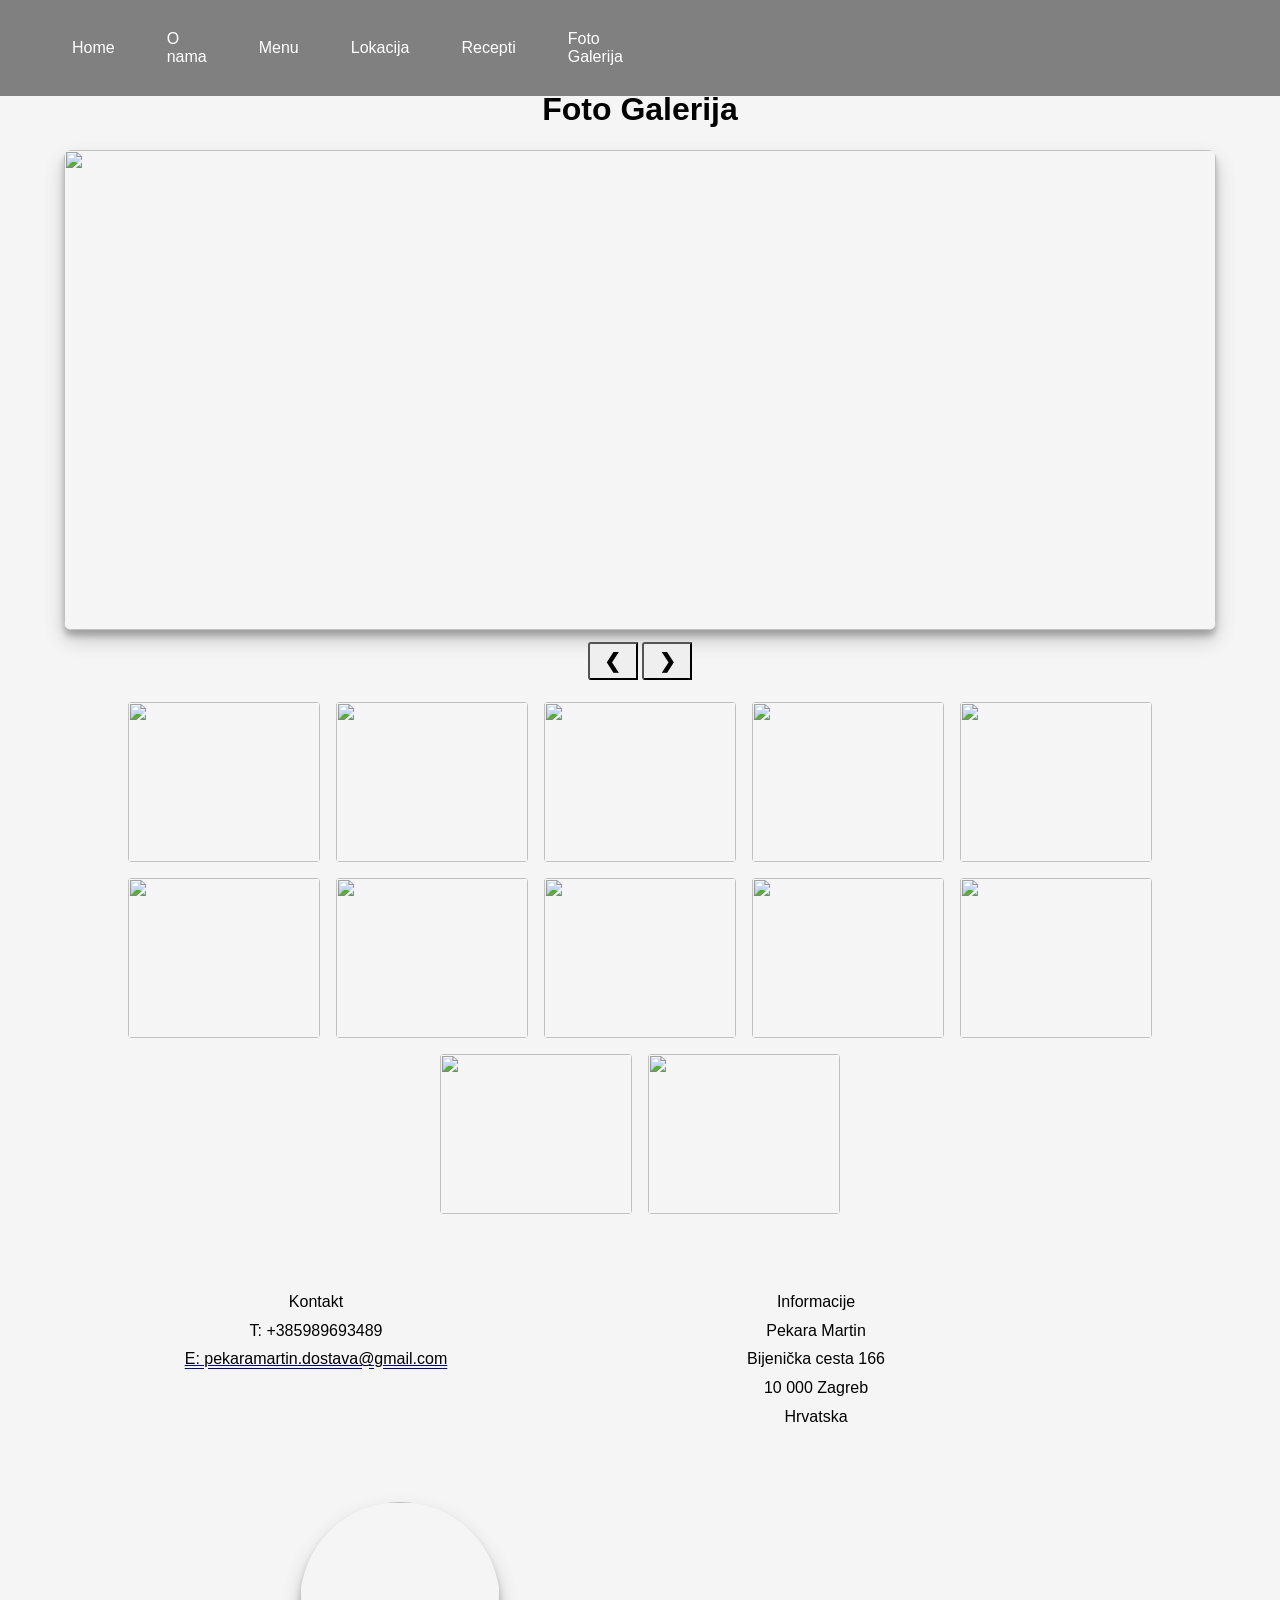
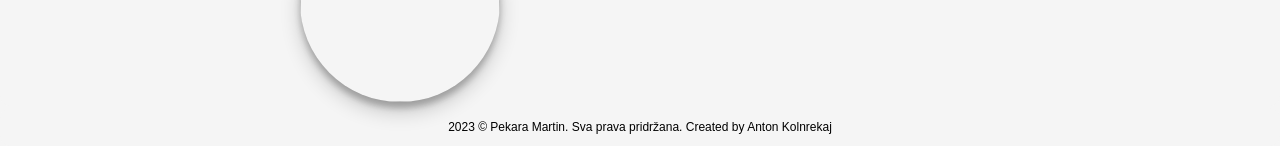
==== photoGallery.html @ 081ce927 "Add files via upload" ====
<!DOCTYPE html>
<html lang="en">
<head>
    <meta charset="UTF-8">
    <meta name="viewport" content="width=device-width, initial-scale=1.0">
    <link href="style.css" rel="stylesheet">
    <title>Foto galerija</title>
</head>
<body>
  <nav class="nav">
    <div class="container">
        <!-- hamburger menu izbornik--> 
        <label for="hamburger">&#9776;</label>
        <input type="checkbox" id="hamburger" />
        <div id="myLinks">
        <ul>
            <li><a href="./index.html">Home</a></li>
            <li><a href="#o-nama">O nama</a></li>
            <li><a href="#menu-page">Menu</a></li>
            <li><a href="#location">Lokacija</a></li>
            <li><a href="./recepti.html">Recepti</a></li>
            <li><a href="./photoGallery.html">Foto Galerija</a></li>
        </ul>
      </div>
      
    
   <div class="logo">
        <h1><a href="./index.html">Pekara Martin</a></h1>
        <span><a href="./index.html"><img src="./photos/martin 1.jpg" class="image-logo"></a></span>
        </div>
      </div> 
     
</nav>
    <div class="naslov">
        <h1>Foto Galerija</h1>


        <div class="gallery">
          <div class="gallery-main">
              <img src="./photos/image (2).jpg" alt="" id="main">
              <button class="gallery-prev" onclick="prevImage()">&#10094;</button>
            <button class="gallery-next" onclick="nextImage()">&#10095;</button>
          </div>


          <div class="gallery-p">
            <img src="./photos/image (1).jpg" alt="" onclick="imageChange(this.src);">
            <img src="./photos/image (2).jpg" alt="" onclick="imageChange(this.src);">
            <img src="./photos/image (3).jpg" alt="" onclick="imageChange(this.src);">
            <img src="./photos/image (4).jpg" alt="" onclick="imageChange(this.src);">
            <img src="./photos/image (5).jpg" alt="" onclick="imageChange(this.src);">
            <img src="./photos/image (6).jpg" alt="" onclick="imageChange(this.src);">
            <img src="./photos/image (7).jpg" alt="" onclick="imageChange(this.src);">
            <img src="./photos/image (8).jpg" alt="" onclick="imageChange(this.src);">
            <img src="./photos/image (9).jpg" alt="" onclick="imageChange(this.src);">
            <img src="./photos/image (10).jpg" alt="" onclick="imageChange(this.src);">
            <img src="./photos/image (11).jpg" alt="" onclick="imageChange(this.src);">
            <img src="./photos/image (12).jpg" alt="" onclick="imageChange(this.src);">
          </div>

         
            
          </div>

  
<script src="./script.js"></script>      
</body>
<!--footer sekcija gdje imamo informacije o kontaktima, društven mreže itd..-->
<section class="footer-section">
    <div id="wrap-footer">
    <div id="footer-logo"><a href="./index.html"><img src="./photos/martin 1.jpg" ></a>
      </div><div class="footer-kontakti-informacije">
        <ul>
          <li>Kontakt</li>
          <li>T: +385989693489</li>
          <li><a href="mailto:pekaramartin.dostava@gmail.com">E: pekaramartin.dostava@gmail.com</a></li>
          
        </ul>
  
      </div>
      <div class="footer-kontakti-informacije">
        <ul>
          <li>Informacije</li>
          <li>Pekara Martin</li>
          <li>Bijenička cesta 166</li>
          <li>10 000 Zagreb</li>
          <li>Hrvatska</li>
        </ul>
    </div>
  </div>
  </section>
  <footer class="footer-container">
      <p>2023 © Pekara Martin. Sva prava pridržana. Created by Anton Kolnrekaj</p>
  </footer>
</html>
---- style.css ----
* {box-sizing:border-box}


body{
  font-family: 'Libre Baskerville', serif;
  font-family: 'Roboto', sans-serif;
  margin: 0;
  }



.nav{
 
  position: absolute;
  z-index: 1;
  position: fixed;
  width: 100%;

}

.nav li:hover{
  background-color: rgba(0, 0, 0, 0.8);
  border-radius: 20px;
}
.container{
  display:flex;
  align-items: center;
  background-color: gray;
  
}

.container label , #hamburger{display: none;}/*sakrivena checkbox*/



h1 a{
  text-decoration: none;
  display:inline-block;
  color: white;
  margin-left: 10px;
  }
  .container ul {
    display: flex;
    align-items: center;
    justify-content: space-around;
}

.container li {
    margin-right: 20px; /* Adjust the margin as needed for the desired spacing */
}
.image-logo{
  width: 50px;
 height: auto;
 border-radius: 50%;
 margin-left: 10px;
}
.logo{
  display: flex;
 margin-left: 50%;
  align-items: center;

}
#myLinks{
  display: flex;
  
}
ul{
 
  list-style: none;
}

ul li a{
    text-decoration: none;
  color: white;

}
ul li{
  display: flex;
  padding-left: 2rem;
}

/* Adjust the main photo to be 70% of the viewport width */
.main-photo img {
 overflow: hidden;
 object-fit: cover;
 


}
.main-photo{

  display: flex;
  justify-content: center;
  align-items: center;
  height: 100vh;
  width: 70%;
  text-align: center;
  overflow:hidden;


}
.main-text {
  font-size: 2rem;
  display: block;
  justify-content: center;
  align-items: center;
  color: white;
  position:absolute;
 
}

.zajednicki-frame{
  display: flex;
  flex-wrap: wrap;
  width: 99vw;
  height: calc(100vh-58px);
}
.slide-show {
  display: flex;
  justify-content: center;
  width: 30%;
  height: calc(100vh-58px);
  align-items: center;
  overflow: hidden; /* Ensure that the overflow is hidden to hide extra images */
  position: relative;
}

.image-box {
  margin: 0;
  display: flex;
  width: 100%; /* Take up the full width of the slideshow */
  height: 100%;
  transition: transform 6s ease-in-out;


}

.image-box img {
  
  display: flex;
  align-items: center;
  justify-content: center;
  box-shadow: 0 4px 8px rgba(0, 0, 0, 0.1);
  object-fit: cover; /* Change back to cover for better fitting */
  width: 100%;
  max-height: 100%;

}
/* arrows, left and right*/
.prev, .next {

  cursor: pointer;
  position: absolute;
  top: 50%;
  margin-left: 0;
  width: auto;
  margin-top: -22px;
  padding: 5px;
  color: white;
  font-weight: bold;
  font-size: 50px;
  transition: 0.6s ease;
  border-radius: 0 3px 3px 0;
  user-select: none;
}
.prev{
  left:0%;
  border-radius: 3px 0 0 3px;
}
/* Position the "next button" to the right */
.next {
  right: 0;
  border-radius: 3px 0 0 3px;
}
.prev:hover,
.next:hover {
    background-color: rgba(0, 0, 0, 0.8)!important;
    /* Add any other styles you want for the hover effect */
}
video{
 margin-top: 100px;
   display: none;/*video je skriven sada, makni none ako ga želiš prikazati*/
   background-size: cover;

}


/* Add this to your existing CSS or replace your existing .about-container styles */

.about-container {
  background-color:#F5F5F5;
  display: flex;
  flex-wrap: wrap;
  margin-top: 50px;
  padding: 20px; /* Adjust padding as needed */
  border-radius: 10px; /* Optional: Add rounded corners to the text container */
  text-align: center;
}


#right-image {
  
  float: left;
  width: 600px; /* Adjust the width of your images */
  height: 400px;
  box-shadow: 0 4px 8px rgba(0, 0, 0, 0.1);
  border-radius: 10px; /* Optional: Add rounded corners to the images */
 margin-right: 10px;
  object-fit: cover;

}

.about-container h2 {
width: 100%;
 justify-content: center;
  font-size: 30px;
  text-align: justify;
  text-align: center;
  color: black; /* Change the color of h2 */
  margin-top: 70px; /* Remove default margin */
 
}

.about-container p {
flex-wrap: wrap;
  font-size: 22px;
  font-weight: 200;
  margin-right: 10px;
  line-height: 1.8;
  text-align: justify;
  color: black; /* Change the color of p */
  background-color: rgba(128, 128, 128, 0.5);
  padding: 10px; 
  border-radius: 10px;
 }
 .text-about{
  text-shadow: #A9A9A9;
  flex: 1;
  flex: 200px;
  width: 600px;
  height: auto;
 }

 #o-nama{
  display: flex;

 }

.menu-container{
  border-radius: 10px;
  color: black;
  background-color:#F5F5F5;
  display: flex;
  flex-wrap: wrap;
  align-items: center;
  justify-content: center;
  height: auto;

}
.menu{

  text-align: center;
  display: flex;
  gap: 200px;
  height: auto;

}
.artikli-kruh{
  display: flex;
  background-color: #A9A9A9;
  border-radius: 8px;

}
.menu-container h1{
  text-align: center;
  width: 100%;
color: black;
}
.menu h2{
  text-align: center;
  margin-top: 0;
  color: black;
  background-color: #A9A9A9;
  border-radius: 20px;

}
.menu ul{
  display: flex;
  flex-direction: column;
  margin-left: -20px;
  color: black;
  

 }
 .menu li{
  background-color: #A9A9A9;
  line-height: 1.8;
  text-align: left;
  font-size: 20px;

 }

/*nastavi lijepo rasporediti Menu*/
.artikli-kruh ul {
  justify-content: space-between;
}
.location-container{
  background-color:#F5F5F5;
  flex-direction: column;
  margin-top: 50px;
  display: flex; 
   align-items: center;
   justify-content: center;
}
.location-container h1{

  text-align: center;
  margin: 0;

}
#map {
  margin-top: 20px;
  margin-bottom: 20px;
  width: 60%;
  height: 28rem;
  box-shadow: 0 10px 20px rgba(0,0,0,0.19),
  0 6px 6px rgba(0,0,0,0.23);
  z-index: 0;
  border-radius: 10px;
}


/*tu nastavljamo za recepti.html i photoGallery.html*/
.naslov{
background-color:#F5F5F5;
width: 100%;
position: relative;
display: inline-block;
text-align: center;
margin-top: 70px;


}
.footer-section{
  align-items: center;
  justify-content: center;
  border-radius: 10px;
  display: flex;
  background-color: #F5F5F5;
  margin-bottom: 2PX;
}
.footer-section a{
  text-decoration: underline darkblue double;
  color: black;

}
#footer-logo{
  margin-top: 30px;
  margin-left: 300px;
  align-items: center;
align-content: center;
order: 2;

}

#footer-logo img{
border-radius: 50%;
box-shadow: 0 10px 20px rgba(0,0,0,0.19),
0 6px 6px rgba(0,0,0,0.23);
width: 200px;
height: 200px;
}
.footer-kontakti-informacije{
  order: 1;
  line-height: 1.8;
  margin-top: 50px;
  margin-left: 100px;
  width: 400px;
  height: 200px;
  display: flex;
  flex-direction: column;

}


.footer-kontakti-informacije ul li{
 text-align: center;
  flex-direction: column;
}
.footer-kontakti-informacije ul{
  padding: 0;
}
#wrap-footer{
  display: flex;
  flex-wrap: wrap;
}

.footer-container{
  border-radius: 10px;
  font-size: 12px;
  color: black;
  display: flex;
  background-color:#F5F5F5;
  justify-content: center;

}
/* photoGallery.html*/
.gallery{
  width: 90%;
  margin: 0 auto;
  background-color: #F5F5F5;
}
.gallery-main{
  width: 45 rem;
  height: 30rem;
  margin: 0 auto;
}

.gallery-main img{
  width: 100%;
  height: 100%;
  object-fit: cover;
  border-radius: 8px;
  box-shadow: 0 10px 20px rgba(0,0,0,0.19),
  0 6px 6px rgba(0,0,0,0.23);
}


.gallery-p{  
  display: flex;
  justify-content: center;
  flex-wrap: wrap;
  margin-top: 4rem;
  
}

.gallery-p img{
  width:12rem;
  height:10rem;
  object-fit: cover;
  border-radius: 4px;
  margin:0.5rem;
  cursor: pointer;
}
/*buttons gallery*/
.gallery-prev, .gallery-next {
  margin-top: 0.5rem;
  cursor: pointer;
  width: 50px;
  padding: 5px;
  color: black;
  font-weight: bold;
  font-size: 20px;
  transition: 0.6s ease;
  border-radius: 0 3px 3px 0;
  user-select: none;
}
.gallery-prev{
  left:0%;
  border-radius: 3px 0 0 3px;
}
/* Position the "next button" to the right */
.gallery-next {
  right: 0;
  border-radius: 3px 0 0 3px;
}
.gallery-prev:hover,
.gallery-next:hover {
    background-color: rgba(221, 214, 214, 0.8)!important;
  }

  /*recepti.html*/

  .recepti{
  justify-content: center;
    display: flex;
    flex-wrap: wrap;
    width: 100vw;
    height: auto;
    
    
  }
  .left-recipie{
    display: block;
    flex-wrap: wrap;
    width: 50%;
    height: auto;
    background-color: #F5F5F5;
  }
  .left-list{
    display: flex;
    flex-direction: column;
   
  }
  
 
  .recipie-list {
    display: flex;
    flex-direction: column;
    
  }
  .right-recipie{
    display: block; 
    width: 49%;  
    height: auto;  
    background-color: #F5F5F5;
    margin-left:8px;
    }

    .recipie-image{
      height: 300px;
      width: 380px;
    }

    .recipie-image img{
      width: 100%;
      height: 100%;
      display: flex;
      object-fit: cover;
      border-radius: 8px;
      margin-left: 5px;
      box-shadow: 0 10px 20px rgba(0,0,0,0.19),
      0 6px 6px rgba(0,0,0,0.23);

    }
 




  @media screen and (max-width: 768px) {
  
    /* Hamburger icon styling */
    .container {
      display: flex;
      align-items: center;
      justify-content: flex-start;
      align-items: stretch;
      width: 100vw;
     
    }
    #myLinks{display: none;}
    
      /* Toggle show/hide for hamburger menu */
    input:checked ~ #myLinks {
      display: inline-block;
      
    }
    
      /* Adjustments for small screens */
    
      .container ul {
      display: flex;
      flex-direction: column;
      align-items: flex-start;
      
         
      }
      .container li{
        padding: 10px;
      }
    
      .container label {
        display: flex;
        color: #fff;
        background-color: #8a0000;
        font-size: 1.2em;
        font-style: normal;
        padding: 10px;      
      }
      .logo{
       width: 80vw;
        margin-left: 10px ;
        justify-content: space-between;
           
      }
      #wrap-footer{
        width: 100vw;
        align-items: center;
      }

      .footer-container {
        text-align: center;
       align-items: center;
        justify-content: center;
      }
      .footer-section{
        align-items: center;
        justify-content: center ; 
       
      }
      .footer-kontakti-informacije{
         margin-left: 0;
      }

      #footer-logo{
        margin-left: 25%;
      }

      .zajednicki-frame{
        flex-direction: column;
        justify-content: center ;
        align-items: center;
      }
      .slide-show{
        width: 100vw;
        height: 600px;
    
      }
      
      #map{
        width: 100vw;
      }
    
      .main-photo{
       height: 600px;
       width: 100vw;
       margin-bottom: 0;
      }
      .about-container{
        justify-content: center;
        align-items: center;
        width: 100vw;
      }
      #right-image{display: none;}

      .recepti{
        align-items: center;
        justify-content: center;
        display: flex;
        width: 100vw;
      }
      .left-list{
        width:100vw;
      }
      .left-recipie{
        width: 100vw;
      }

      .right-recipie{
        width: 100vw;
      }
    
    }
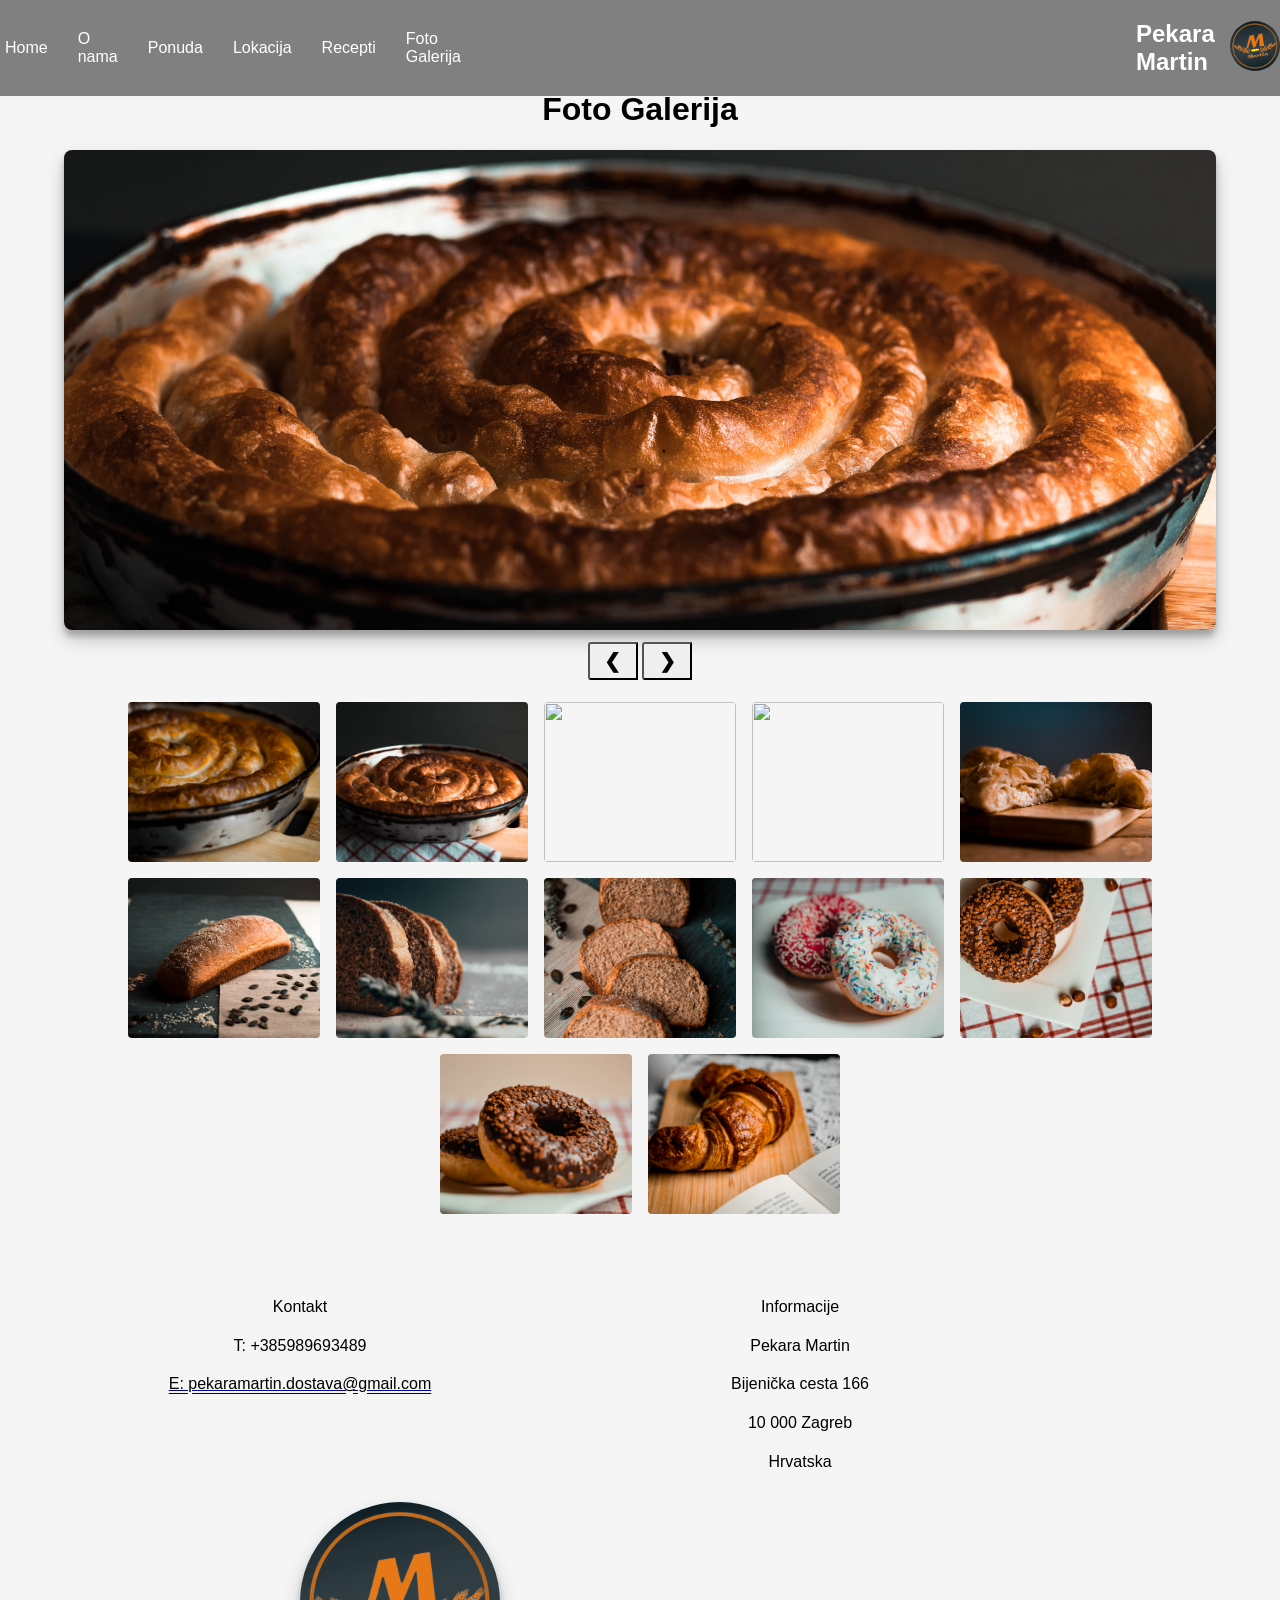
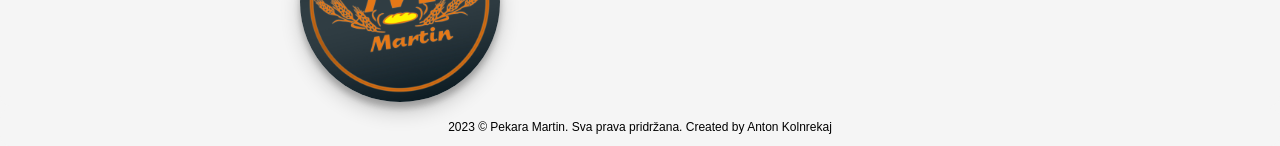
==== commit 407118e2: "Final changes to web page pekara martin" ====
--- a/photoGallery.html
+++ b/photoGallery.html
@@ -1,95 +1,95 @@
-<!DOCTYPE html>
-<html lang="en">
-<head>
-    <meta charset="UTF-8">
-    <meta name="viewport" content="width=device-width, initial-scale=1.0">
-    <link href="style.css" rel="stylesheet">
-    <title>Foto galerija</title>
-</head>
-<body>
-  <nav class="nav">
-    <div class="container">
-        <!-- hamburger menu izbornik--> 
-        <label for="hamburger">&#9776;</label>
-        <input type="checkbox" id="hamburger" />
-        <div id="myLinks">
-        <ul>
-            <li><a href="./index.html">Home</a></li>
-            <li><a href="#o-nama">O nama</a></li>
-            <li><a href="#menu-page">Menu</a></li>
-            <li><a href="#location">Lokacija</a></li>
-            <li><a href="./recepti.html">Recepti</a></li>
-            <li><a href="./photoGallery.html">Foto Galerija</a></li>
-        </ul>
-      </div>
-      
-    
-   <div class="logo">
-        <h1><a href="./index.html">Pekara Martin</a></h1>
-        <span><a href="./index.html"><img src="./photos/martin 1.jpg" class="image-logo"></a></span>
-        </div>
-      </div> 
-     
-</nav>
-    <div class="naslov">
-        <h1>Foto Galerija</h1>
-
-
-        <div class="gallery">
-          <div class="gallery-main">
-              <img src="./photos/image (2).jpg" alt="" id="main">
-              <button class="gallery-prev" onclick="prevImage()">&#10094;</button>
-            <button class="gallery-next" onclick="nextImage()">&#10095;</button>
-          </div>
-
-
-          <div class="gallery-p">
-            <img src="./photos/image (1).jpg" alt="" onclick="imageChange(this.src);">
-            <img src="./photos/image (2).jpg" alt="" onclick="imageChange(this.src);">
-            <img src="./photos/image (3).jpg" alt="" onclick="imageChange(this.src);">
-            <img src="./photos/image (4).jpg" alt="" onclick="imageChange(this.src);">
-            <img src="./photos/image (5).jpg" alt="" onclick="imageChange(this.src);">
-            <img src="./photos/image (6).jpg" alt="" onclick="imageChange(this.src);">
-            <img src="./photos/image (7).jpg" alt="" onclick="imageChange(this.src);">
-            <img src="./photos/image (8).jpg" alt="" onclick="imageChange(this.src);">
-            <img src="./photos/image (9).jpg" alt="" onclick="imageChange(this.src);">
-            <img src="./photos/image (10).jpg" alt="" onclick="imageChange(this.src);">
-            <img src="./photos/image (11).jpg" alt="" onclick="imageChange(this.src);">
-            <img src="./photos/image (12).jpg" alt="" onclick="imageChange(this.src);">
-          </div>
-
-         
-            
-          </div>
-
-  
-<script src="./script.js"></script>      
-</body>
-<!--footer sekcija gdje imamo informacije o kontaktima, društven mreže itd..-->
-<section class="footer-section">
-    <div id="wrap-footer">
-    <div id="footer-logo"><a href="./index.html"><img src="./photos/martin 1.jpg" ></a>
-      </div><div class="footer-kontakti-informacije">
-        <ul>
-          <li>Kontakt</li>
-          <li>T: +385989693489</li>
-          <li><a href="mailto:pekaramartin.dostava@gmail.com">E: pekaramartin.dostava@gmail.com</a></li>
-          
-        </ul>
-  
-      </div>
-      <div class="footer-kontakti-informacije">
-        <ul>
-          <li>Informacije</li>
-          <li>Pekara Martin</li>
-          <li>Bijenička cesta 166</li>
-          <li>10 000 Zagreb</li>
-          <li>Hrvatska</li>
-        </ul>
-    </div>
-  </div>
-  </section>
-  <footer class="footer-container">
-      <p>2023 © Pekara Martin. Sva prava pridržana. Created by Anton Kolnrekaj</p>
-  </footer>
+<!DOCTYPE html>
+<html lang="en">
+<head>
+    <meta charset="UTF-8">
+    <meta name="viewport" content="width=device-width, initial-scale=1.0">
+    <link href="style.css" rel="stylesheet">
+    <title>Foto galerija</title>
+</head>
+<body>
+  <nav class="nav">
+    <div class="container">
+        <!-- hamburger menu izbornik--> 
+        <label for="hamburger">&#9776;</label>
+        <input type="checkbox" id="hamburger" />
+        <div id="myLinks">
+        <ul>
+            <li><a href="./index.html">Home</a></li>
+            <li><a href="#o-nama">O nama</a></li>
+            <li><a href="#menu-page">Ponuda</a></li>
+            <li><a href="#location">Lokacija</a></li>
+            <li><a href="./recepti.html">Recepti</a></li>
+            <li><a href="./photoGallery.html">Foto Galerija</a></li>
+        </ul>
+      </div>
+      
+    
+   <div class="logo">
+        <h1><a href="./index.html">Pekara Martin</a></h1>
+        <span><a href="./index.html"><img src="./photos/martin 1.jpg" class="image-logo"></a></span>
+        </div>
+      </div> 
+     
+</nav>
+    <div class="naslov">
+        <h1>Foto Galerija</h1>
+
+
+        <div class="gallery">
+          <div class="gallery-main">
+              <img src="./photos/image (2).jpg" alt="" id="main">
+              <button class="gallery-prev" onclick="prevImage()">&#10094;</button>
+            <button class="gallery-next" onclick="nextImage()">&#10095;</button>
+          </div>
+
+
+          <div class="gallery-p">
+            <img src="./photos/image (1).jpg" alt="" onclick="imageChange(this.src);">
+            <img src="./photos/image (2).jpg" alt="" onclick="imageChange(this.src);">
+            <img src="./photos/image (3).jpg" alt="" onclick="imageChange(this.src);">
+            <img src="./photos/image (4).jpg" alt="" onclick="imageChange(this.src);">
+            <img src="./photos/image (5).jpg" alt="" onclick="imageChange(this.src);">
+            <img src="./photos/image (6).jpg" alt="" onclick="imageChange(this.src);">
+            <img src="./photos/image (7).jpg" alt="" onclick="imageChange(this.src);">
+            <img src="./photos/image (8).jpg" alt="" onclick="imageChange(this.src);">
+            <img src="./photos/image (9).jpg" alt="" onclick="imageChange(this.src);">
+            <img src="./photos/image (10).jpg" alt="" onclick="imageChange(this.src);">
+            <img src="./photos/image (11).jpg" alt="" onclick="imageChange(this.src);">
+            <img src="./photos/image (12).jpg" alt="" onclick="imageChange(this.src);">
+          </div>
+
+         
+            
+          </div>
+
+  
+<script src="./script.js"></script>      
+</body>
+<!--footer sekcija gdje imamo informacije o kontaktima, društven mreže itd..-->
+<section class="footer-section">
+    <div id="wrap-footer">
+    <div id="footer-logo"><a href="./index.html"><img src="./photos/martin 1.jpg" ></a>
+      </div><div class="footer-kontakti-informacije">
+        <ul>
+          <li>Kontakt</li>
+          <li>T: +385989693489</li>
+          <li><a href="mailto:pekaramartin.dostava@gmail.com">E: pekaramartin.dostava@gmail.com</a></li>
+          
+        </ul>
+  
+      </div>
+      <div class="footer-kontakti-informacije">
+        <ul>
+          <li>Informacije</li>
+          <li>Pekara Martin</li>
+          <li>Bijenička cesta 166</li>
+          <li>10 000 Zagreb</li>
+          <li>Hrvatska</li>
+        </ul>
+    </div>
+  </div>
+  </section>
+  <footer class="footer-container">
+      <p>2023 © Pekara Martin. Sva prava pridržana. Created by Anton Kolnrekaj</p>
+  </footer>
 </html>
--- a/style.css
+++ b/style.css
@@ -1,645 +1,648 @@
-* {box-sizing:border-box}
-
-
-body{
-  font-family: 'Libre Baskerville', serif;
-  font-family: 'Roboto', sans-serif;
-  margin: 0;
-  }
-
-
-
-.nav{
- 
-  position: absolute;
-  z-index: 1;
-  position: fixed;
-  width: 100%;
-
-}
-
-.nav li:hover{
-  background-color: rgba(0, 0, 0, 0.8);
-  border-radius: 20px;
-}
-.container{
-  display:flex;
-  align-items: center;
-  background-color: gray;
-  
-}
-
-.container label , #hamburger{display: none;}/*sakrivena checkbox*/
-
-
-
-h1 a{
-  text-decoration: none;
-  display:inline-block;
-  color: white;
-  margin-left: 10px;
-  }
-  .container ul {
-    display: flex;
-    align-items: center;
-    justify-content: space-around;
-}
-
-.container li {
-    margin-right: 20px; /* Adjust the margin as needed for the desired spacing */
-}
-.image-logo{
-  width: 50px;
- height: auto;
- border-radius: 50%;
- margin-left: 10px;
-}
-.logo{
-  display: flex;
- margin-left: 50%;
-  align-items: center;
-
-}
-#myLinks{
-  display: flex;
-  
-}
-ul{
- 
-  list-style: none;
-}
-
-ul li a{
-    text-decoration: none;
-  color: white;
-
-}
-ul li{
-  display: flex;
-  padding-left: 2rem;
-}
-
-/* Adjust the main photo to be 70% of the viewport width */
-.main-photo img {
- overflow: hidden;
- object-fit: cover;
- 
-
-
-}
-.main-photo{
-
-  display: flex;
-  justify-content: center;
-  align-items: center;
-  height: 100vh;
-  width: 70%;
-  text-align: center;
-  overflow:hidden;
-
-
-}
-.main-text {
-  font-size: 2rem;
-  display: block;
-  justify-content: center;
-  align-items: center;
-  color: white;
-  position:absolute;
- 
-}
-
-.zajednicki-frame{
-  display: flex;
-  flex-wrap: wrap;
-  width: 99vw;
-  height: calc(100vh-58px);
-}
-.slide-show {
-  display: flex;
-  justify-content: center;
-  width: 30%;
-  height: calc(100vh-58px);
-  align-items: center;
-  overflow: hidden; /* Ensure that the overflow is hidden to hide extra images */
-  position: relative;
-}
-
-.image-box {
-  margin: 0;
-  display: flex;
-  width: 100%; /* Take up the full width of the slideshow */
-  height: 100%;
-  transition: transform 6s ease-in-out;
-
-
-}
-
-.image-box img {
-  
-  display: flex;
-  align-items: center;
-  justify-content: center;
-  box-shadow: 0 4px 8px rgba(0, 0, 0, 0.1);
-  object-fit: cover; /* Change back to cover for better fitting */
-  width: 100%;
-  max-height: 100%;
-
-}
-/* arrows, left and right*/
-.prev, .next {
-
-  cursor: pointer;
-  position: absolute;
-  top: 50%;
-  margin-left: 0;
-  width: auto;
-  margin-top: -22px;
-  padding: 5px;
-  color: white;
-  font-weight: bold;
-  font-size: 50px;
-  transition: 0.6s ease;
-  border-radius: 0 3px 3px 0;
-  user-select: none;
-}
-.prev{
-  left:0%;
-  border-radius: 3px 0 0 3px;
-}
-/* Position the "next button" to the right */
-.next {
-  right: 0;
-  border-radius: 3px 0 0 3px;
-}
-.prev:hover,
-.next:hover {
-    background-color: rgba(0, 0, 0, 0.8)!important;
-    /* Add any other styles you want for the hover effect */
-}
-video{
- margin-top: 100px;
-   display: none;/*video je skriven sada, makni none ako ga želiš prikazati*/
-   background-size: cover;
-
-}
-
-
-/* Add this to your existing CSS or replace your existing .about-container styles */
-
-.about-container {
-  background-color:#F5F5F5;
-  display: flex;
-  flex-wrap: wrap;
-  margin-top: 50px;
-  padding: 20px; /* Adjust padding as needed */
-  border-radius: 10px; /* Optional: Add rounded corners to the text container */
-  text-align: center;
-}
-
-
-#right-image {
-  
-  float: left;
-  width: 600px; /* Adjust the width of your images */
-  height: 400px;
-  box-shadow: 0 4px 8px rgba(0, 0, 0, 0.1);
-  border-radius: 10px; /* Optional: Add rounded corners to the images */
- margin-right: 10px;
-  object-fit: cover;
-
-}
-
-.about-container h2 {
-width: 100%;
- justify-content: center;
-  font-size: 30px;
-  text-align: justify;
-  text-align: center;
-  color: black; /* Change the color of h2 */
-  margin-top: 70px; /* Remove default margin */
- 
-}
-
-.about-container p {
-flex-wrap: wrap;
-  font-size: 22px;
-  font-weight: 200;
-  margin-right: 10px;
-  line-height: 1.8;
-  text-align: justify;
-  color: black; /* Change the color of p */
-  background-color: rgba(128, 128, 128, 0.5);
-  padding: 10px; 
-  border-radius: 10px;
- }
- .text-about{
-  text-shadow: #A9A9A9;
-  flex: 1;
-  flex: 200px;
-  width: 600px;
-  height: auto;
- }
-
- #o-nama{
-  display: flex;
-
- }
-
-.menu-container{
-  border-radius: 10px;
-  color: black;
-  background-color:#F5F5F5;
-  display: flex;
-  flex-wrap: wrap;
-  align-items: center;
-  justify-content: center;
-  height: auto;
-
-}
-.menu{
-
-  text-align: center;
-  display: flex;
-  gap: 200px;
-  height: auto;
-
-}
-.artikli-kruh{
-  display: flex;
-  background-color: #A9A9A9;
-  border-radius: 8px;
-
-}
-.menu-container h1{
-  text-align: center;
-  width: 100%;
-color: black;
-}
-.menu h2{
-  text-align: center;
-  margin-top: 0;
-  color: black;
-  background-color: #A9A9A9;
-  border-radius: 20px;
-
-}
-.menu ul{
-  display: flex;
-  flex-direction: column;
-  margin-left: -20px;
-  color: black;
-  
-
- }
- .menu li{
-  background-color: #A9A9A9;
-  line-height: 1.8;
-  text-align: left;
-  font-size: 20px;
-
- }
-
-/*nastavi lijepo rasporediti Menu*/
-.artikli-kruh ul {
-  justify-content: space-between;
-}
-.location-container{
-  background-color:#F5F5F5;
-  flex-direction: column;
-  margin-top: 50px;
-  display: flex; 
-   align-items: center;
-   justify-content: center;
-}
-.location-container h1{
-
-  text-align: center;
-  margin: 0;
-
-}
-#map {
-  margin-top: 20px;
-  margin-bottom: 20px;
-  width: 60%;
-  height: 28rem;
-  box-shadow: 0 10px 20px rgba(0,0,0,0.19),
-  0 6px 6px rgba(0,0,0,0.23);
-  z-index: 0;
-  border-radius: 10px;
-}
-
-
-/*tu nastavljamo za recepti.html i photoGallery.html*/
-.naslov{
-background-color:#F5F5F5;
-width: 100%;
-position: relative;
-display: inline-block;
-text-align: center;
-margin-top: 70px;
-
-
-}
-.footer-section{
-  align-items: center;
-  justify-content: center;
-  border-radius: 10px;
-  display: flex;
-  background-color: #F5F5F5;
-  margin-bottom: 2PX;
-}
-.footer-section a{
-  text-decoration: underline darkblue double;
-  color: black;
-
-}
-#footer-logo{
-  margin-top: 30px;
-  margin-left: 300px;
-  align-items: center;
-align-content: center;
-order: 2;
-
-}
-
-#footer-logo img{
-border-radius: 50%;
-box-shadow: 0 10px 20px rgba(0,0,0,0.19),
-0 6px 6px rgba(0,0,0,0.23);
-width: 200px;
-height: 200px;
-}
-.footer-kontakti-informacije{
-  order: 1;
-  line-height: 1.8;
-  margin-top: 50px;
-  margin-left: 100px;
-  width: 400px;
-  height: 200px;
-  display: flex;
-  flex-direction: column;
-
-}
-
-
-.footer-kontakti-informacije ul li{
- text-align: center;
-  flex-direction: column;
-}
-.footer-kontakti-informacije ul{
-  padding: 0;
-}
-#wrap-footer{
-  display: flex;
-  flex-wrap: wrap;
-}
-
-.footer-container{
-  border-radius: 10px;
-  font-size: 12px;
-  color: black;
-  display: flex;
-  background-color:#F5F5F5;
-  justify-content: center;
-
-}
-/* photoGallery.html*/
-.gallery{
-  width: 90%;
-  margin: 0 auto;
-  background-color: #F5F5F5;
-}
-.gallery-main{
-  width: 45 rem;
-  height: 30rem;
-  margin: 0 auto;
-}
-
-.gallery-main img{
-  width: 100%;
-  height: 100%;
-  object-fit: cover;
-  border-radius: 8px;
-  box-shadow: 0 10px 20px rgba(0,0,0,0.19),
-  0 6px 6px rgba(0,0,0,0.23);
-}
-
-
-.gallery-p{  
-  display: flex;
-  justify-content: center;
-  flex-wrap: wrap;
-  margin-top: 4rem;
-  
-}
-
-.gallery-p img{
-  width:12rem;
-  height:10rem;
-  object-fit: cover;
-  border-radius: 4px;
-  margin:0.5rem;
-  cursor: pointer;
-}
-/*buttons gallery*/
-.gallery-prev, .gallery-next {
-  margin-top: 0.5rem;
-  cursor: pointer;
-  width: 50px;
-  padding: 5px;
-  color: black;
-  font-weight: bold;
-  font-size: 20px;
-  transition: 0.6s ease;
-  border-radius: 0 3px 3px 0;
-  user-select: none;
-}
-.gallery-prev{
-  left:0%;
-  border-radius: 3px 0 0 3px;
-}
-/* Position the "next button" to the right */
-.gallery-next {
-  right: 0;
-  border-radius: 3px 0 0 3px;
-}
-.gallery-prev:hover,
-.gallery-next:hover {
-    background-color: rgba(221, 214, 214, 0.8)!important;
-  }
-
-  /*recepti.html*/
-
-  .recepti{
-  justify-content: center;
-    display: flex;
-    flex-wrap: wrap;
-    width: 100vw;
-    height: auto;
-    
-    
-  }
-  .left-recipie{
-    display: block;
-    flex-wrap: wrap;
-    width: 50%;
-    height: auto;
-    background-color: #F5F5F5;
-  }
-  .left-list{
-    display: flex;
-    flex-direction: column;
-   
-  }
-  
- 
-  .recipie-list {
-    display: flex;
-    flex-direction: column;
-    
-  }
-  .right-recipie{
-    display: block; 
-    width: 49%;  
-    height: auto;  
-    background-color: #F5F5F5;
-    margin-left:8px;
-    }
-
-    .recipie-image{
-      height: 300px;
-      width: 380px;
-    }
-
-    .recipie-image img{
-      width: 100%;
-      height: 100%;
-      display: flex;
-      object-fit: cover;
-      border-radius: 8px;
-      margin-left: 5px;
-      box-shadow: 0 10px 20px rgba(0,0,0,0.19),
-      0 6px 6px rgba(0,0,0,0.23);
-
-    }
- 
-
-
-
-
-  @media screen and (max-width: 768px) {
-  
-    /* Hamburger icon styling */
-    .container {
-      display: flex;
-      align-items: center;
-      justify-content: flex-start;
-      align-items: stretch;
-      width: 100vw;
-     
-    }
-    #myLinks{display: none;}
-    
-      /* Toggle show/hide for hamburger menu */
-    input:checked ~ #myLinks {
-      display: inline-block;
-      
-    }
-    
-      /* Adjustments for small screens */
-    
-      .container ul {
-      display: flex;
-      flex-direction: column;
-      align-items: flex-start;
-      
-         
-      }
-      .container li{
-        padding: 10px;
-      }
-    
-      .container label {
-        display: flex;
-        color: #fff;
-        background-color: #8a0000;
-        font-size: 1.2em;
-        font-style: normal;
-        padding: 10px;      
-      }
-      .logo{
-       width: 80vw;
-        margin-left: 10px ;
-        justify-content: space-between;
-           
-      }
-      #wrap-footer{
-        width: 100vw;
-        align-items: center;
-      }
-
-      .footer-container {
-        text-align: center;
-       align-items: center;
-        justify-content: center;
-      }
-      .footer-section{
-        align-items: center;
-        justify-content: center ; 
-       
-      }
-      .footer-kontakti-informacije{
-         margin-left: 0;
-      }
-
-      #footer-logo{
-        margin-left: 25%;
-      }
-
-      .zajednicki-frame{
-        flex-direction: column;
-        justify-content: center ;
-        align-items: center;
-      }
-      .slide-show{
-        width: 100vw;
-        height: 600px;
-    
-      }
-      
-      #map{
-        width: 100vw;
-      }
-    
-      .main-photo{
-       height: 600px;
-       width: 100vw;
-       margin-bottom: 0;
-      }
-      .about-container{
-        justify-content: center;
-        align-items: center;
-        width: 100vw;
-      }
-      #right-image{display: none;}
-
-      .recepti{
-        align-items: center;
-        justify-content: center;
-        display: flex;
-        width: 100vw;
-      }
-      .left-list{
-        width:100vw;
-      }
-      .left-recipie{
-        width: 100vw;
-      }
-
-      .right-recipie{
-        width: 100vw;
-      }
-    
-    }
+* {box-sizing:border-box}
+
+
+body{
+  font-family: 'Libre Baskerville', serif;
+  font-family: 'Roboto', sans-serif;
+  margin: 0;
+  }
+
+
+
+.nav{
+ 
+  position: absolute;
+  z-index: 1;
+  position: fixed;
+  width: 100%;
+
+}
+
+.nav li:hover{
+  background-color: rgba(0, 0, 0, 0.8);
+  border-radius: 20px;
+}
+.container{
+  display:flex;
+  align-items: center;
+  background-color: gray;
+  
+}
+
+.container label , #hamburger{display: none;}/*sakrivena checkbox*/
+
+
+
+h1 a{
+  text-decoration: none;
+  display:inline-block;
+  color: white;
+  margin-left: 10px;
+  }
+  .container ul {
+    display: flex;
+    align-items: center;
+    justify-content: space-around;
+}
+
+.container li {
+    margin-right: 20px; /* Adjust the margin as needed for the desired spacing */
+}
+.image-logo{
+  width: 50px;
+ height: auto;
+ border-radius: 50%;
+ margin-left: 10px;
+}
+.logo{
+  display: flex;
+  margin-left: 50%;
+  align-items: center;
+
+}
+#myLinks{
+  width: auto;
+  display: flex;
+  
+}
+ul{
+ padding: 0;
+  list-style: none;
+}
+
+ul li a{
+    text-decoration: none;
+  color: white;
+
+}
+ul li{
+  display: flex;
+  padding: 5px;
+}
+
+/* Adjust the main photo to be 70% of the viewport width */
+.main-photo img {
+ overflow: hidden;
+ object-fit: cover;
+ 
+
+
+}
+.main-photo{
+
+  display: flex;
+  justify-content: center;
+  align-items: center;
+  height: 100vh;
+  width: 70%;
+  text-align: center;
+  overflow:hidden;
+
+
+}
+.main-text {
+  font-size: 2rem;
+  display: block;
+  justify-content: center;
+  align-items: center;
+  color: white;
+  position:absolute;
+ 
+}
+
+.zajednicki-frame{
+  display: flex;
+  flex-wrap: wrap;
+  width: 99vw;
+  height: calc(100vh-58px);
+}
+.slide-show {
+  display: flex;
+  justify-content: center;
+  width: 30%;
+  height: calc(100vh-58px);
+  align-items: center;
+  overflow: hidden; /* Ensure that the overflow is hidden to hide extra images */
+  position: relative;
+}
+
+.image-box {
+  margin: 0;
+  display: flex;
+  width: 100%; /* Take up the full width of the slideshow */
+  height: 100%;
+  transition: transform 6s ease-in-out;
+
+
+}
+
+.image-box img {
+  
+  display: flex;
+  align-items: center;
+  justify-content: center;
+  box-shadow: 0 4px 8px rgba(0, 0, 0, 0.1);
+  object-fit: cover; /* Change back to cover for better fitting */
+  width: 100%;
+  max-height: 100%;
+
+}
+/* arrows, left and right*/
+.prev, .next {
+
+  cursor: pointer;
+  position: absolute;
+  top: 50%;
+  margin-left: 0;
+  width: auto;
+  margin-top: -22px;
+  padding: 5px;
+  color: white;
+  font-weight: bold;
+  font-size: 50px;
+  transition: 0.6s ease;
+  border-radius: 0 3px 3px 0;
+  user-select: none;
+}
+.prev{
+  left:0%;
+  border-radius: 3px 0 0 3px;
+}
+/* Position the "next button" to the right */
+.next {
+  right: 0;
+  border-radius: 3px 0 0 3px;
+}
+.prev:hover,
+.next:hover {
+    background-color: rgba(0, 0, 0, 0.8)!important;
+    /* Add any other styles you want for the hover effect */
+}
+video{
+ margin-top: 100px;
+   display: none;/*video je skriven sada, makni none ako ga želiš prikazati*/
+   background-size: cover;
+
+}
+
+
+/* Add this to your existing CSS or replace your existing .about-container styles */
+
+.about-container {
+  background-color:#F5F5F5;
+  display: flex;
+  flex-wrap: wrap;
+  margin-top: 50px;
+  padding: 20px; /* Adjust padding as needed */
+  border-radius: 10px; /* Optional: Add rounded corners to the text container */
+  text-align: center;
+}
+
+
+#right-image {
+  
+  float: left;
+  width: 600px; /* Adjust the width of your images */
+  height: 400px;
+  box-shadow: 0 4px 8px rgba(0, 0, 0, 0.1);
+  border-radius: 10px; /* Optional: Add rounded corners to the images */
+ margin-right: 10px;
+  object-fit: cover;
+
+}
+
+.about-container h2 {
+width: 100%;
+ justify-content: center;
+  font-size: 30px;
+  text-align: justify;
+  text-align: center;
+  color: black; /* Change the color of h2 */
+  margin-top: 70px; /* Remove default margin */
+ 
+}
+
+.about-container p {
+flex-wrap: wrap;
+  font-size: 22px;
+  font-weight: 200;
+  margin-right: 10px;
+  line-height: 1.8;
+  text-align: justify;
+  color: black; /* Change the color of p */
+  background-color: rgba(128, 128, 128, 0.5);
+  padding: 10px; 
+  border-radius: 10px;
+ }
+ .text-about{
+  text-shadow: #A9A9A9;
+  flex: 1;
+  flex: 200px;
+  width: 600px;
+  height: auto;
+ }
+
+ #o-nama{
+  display: flex;
+
+ }
+
+.menu-container{
+  border-radius: 10px;
+  color: black;
+  background-color:#F5F5F5;
+  display: flex;
+  flex-wrap: wrap;
+  align-items: center;
+  justify-content: center;
+  height: auto;
+
+}
+.menu{
+
+  text-align: center;
+  display: flex;
+  gap: 200px;
+  height: auto;
+
+}
+.artikli-kruh{
+  display: flex;
+  text-align: center;
+  flex-direction: column;
+  align-items: center;
+  background-color: #A9A9A9;
+  border-radius: 8px;
+
+}
+.menu-container h1{
+  text-align: center;
+  width: 100%;
+color: black;
+}
+.menu h2{
+  text-align: center;
+  margin-top: 0;
+  color: black;
+  background-color: #A9A9A9;
+  border-radius: 20px;
+
+}
+.menu ul{
+  display: flex;
+  flex-direction: column;
+  color: black;
+  
+
+ }
+ .menu li{
+  background-color: #A9A9A9;
+  line-height: 1.8;
+  text-align: center;
+  font-size: 20px;
+
+ }
+
+/*nastavi lijepo rasporediti Menu*/
+.artikli-kruh ul {
+  justify-content: space-between;
+}
+.location-container{
+  background-color:#F5F5F5;
+  flex-direction: column;
+  margin-top: 50px;
+  display: flex; 
+   align-items: center;
+   justify-content: center;
+}
+.location-container h1{
+
+  text-align: center;
+  margin: 0;
+
+}
+#map {
+  margin-top: 20px;
+  margin-bottom: 20px;
+  width: 60%;
+  height: 28rem;
+  box-shadow: 0 10px 20px rgba(0,0,0,0.19),
+  0 6px 6px rgba(0,0,0,0.23);
+  z-index: 0;
+  border-radius: 10px;
+}
+
+
+/*tu nastavljamo za recepti.html i photoGallery.html*/
+.naslov{
+background-color:#F5F5F5;
+width: 100%;
+position: relative;
+display: inline-block;
+text-align: center;
+margin-top: 70px;
+
+
+}
+.footer-section{
+  align-items: center;
+  justify-content: center;
+  border-radius: 10px;
+  display: flex;
+  background-color: #F5F5F5;
+  margin-bottom: 2PX;
+}
+.footer-section a{
+  text-decoration: underline darkblue double;
+  color: black;
+
+}
+#footer-logo{
+  margin-top: 30px;
+  margin-left: 300px;
+  align-items: center;
+align-content: center;
+order: 2;
+
+}
+
+#footer-logo img{
+border-radius: 50%;
+box-shadow: 0 10px 20px rgba(0,0,0,0.19),
+0 6px 6px rgba(0,0,0,0.23);
+width: 200px;
+height: 200px;
+}
+.footer-kontakti-informacije{
+  order: 1;
+  line-height: 1.8;
+  margin-top: 50px;
+  margin-left: 100px;
+  width: 400px;
+  height: 200px;
+  display: flex;
+  flex-direction: column;
+
+}
+
+
+.footer-kontakti-informacije ul li{
+ text-align: center;
+  flex-direction: column;
+}
+.footer-kontakti-informacije ul{
+  padding: 0;
+}
+#wrap-footer{
+  display: flex;
+  flex-wrap: wrap;
+}
+
+.footer-container{
+  border-radius: 10px;
+  font-size: 12px;
+  color: black;
+  display: flex;
+  background-color:#F5F5F5;
+  justify-content: center;
+
+}
+/* photoGallery.html*/
+.gallery{
+  width: 90%;
+  margin: 0 auto;
+  background-color: #F5F5F5;
+}
+.gallery-main{
+  width: 45 rem;
+  height: 30rem;
+  margin: 0 auto;
+}
+
+.gallery-main img{
+  width: 100%;
+  height: 100%;
+  object-fit: cover;
+  border-radius: 8px;
+  box-shadow: 0 10px 20px rgba(0,0,0,0.19),
+  0 6px 6px rgba(0,0,0,0.23);
+}
+
+
+.gallery-p{  
+  display: flex;
+  justify-content: center;
+  flex-wrap: wrap;
+  margin-top: 4rem;
+  
+}
+
+.gallery-p img{
+  width:12rem;
+  height:10rem;
+  object-fit: cover;
+  border-radius: 4px;
+  margin:0.5rem;
+  cursor: pointer;
+}
+/*buttons gallery*/
+.gallery-prev, .gallery-next {
+  margin-top: 0.5rem;
+  cursor: pointer;
+  width: 50px;
+  padding: 5px;
+  color: black;
+  font-weight: bold;
+  font-size: 20px;
+  transition: 0.6s ease;
+  border-radius: 0 3px 3px 0;
+  user-select: none;
+}
+.gallery-prev{
+  left:0%;
+  border-radius: 3px 0 0 3px;
+}
+/* Position the "next button" to the right */
+.gallery-next {
+  right: 0;
+  border-radius: 3px 0 0 3px;
+}
+.gallery-prev:hover,
+.gallery-next:hover {
+    background-color: rgba(221, 214, 214, 0.8)!important;
+  }
+
+  /*recepti.html*/
+
+  .recepti{
+  justify-content: center;
+    display: flex;
+    flex-wrap: wrap;
+    width: 100vw;
+    height: auto;
+    
+    
+  }
+  .left-recipie{
+    display: block;
+    flex-wrap: wrap;
+    width: 50%;
+    height: auto;
+    background-color: #F5F5F5;
+  }
+  .left-list{
+    display: flex;
+    flex-direction: column;
+   
+  }
+  
+ 
+  .recipie-list {
+    display: flex;
+    flex-direction: column;
+    
+  }
+  .right-recipie{
+    display: block; 
+    width: 49%;  
+    height: auto;  
+    background-color: #F5F5F5;
+    margin-left:8px;
+    }
+
+    .recipie-image{
+      height: 300px;
+      width: 380px;
+    }
+
+    .recipie-image img{
+      width: 100%;
+      height: 100%;
+      display: flex;
+      object-fit: cover;
+      border-radius: 8px;
+      margin-left: 5px;
+      box-shadow: 0 10px 20px rgba(0,0,0,0.19),
+      0 6px 6px rgba(0,0,0,0.23);
+
+    }
+ 
+
+
+
+
+  @media screen and (max-width: 768px) {
+  
+    /* Hamburger icon styling */
+    .container {
+      display: flex;
+      align-items: center;
+      justify-content: flex-start;
+      align-items: stretch;
+      width: 100vw;
+     
+    }
+    #myLinks{display: none;}
+    
+      /* Toggle show/hide for hamburger menu */
+    input:checked ~ #myLinks {
+      display: inline-block;
+      
+    }
+    
+      /* Adjustments for small screens */
+    
+      .container ul {
+      display: flex;
+      flex-direction: column;
+      align-items: flex-start;
+      
+         
+      }
+      .container li{
+        padding: 10px;
+      }
+    
+      .container label {
+        display: flex;
+        color: #fff;
+        background-color: #8a0000;
+        font-size: 1.2em;
+        font-style: normal;
+        padding: 10px;      
+      }
+      .logo{
+       width: 80vw;
+        margin-left: 10px ;
+        justify-content: space-between;
+           
+      }
+      #wrap-footer{
+        width: 100vw;
+        align-items: center;
+      }
+
+      .footer-container {
+        text-align: center;
+       align-items: center;
+        justify-content: center;
+      }
+      .footer-section{
+        align-items: center;
+        justify-content: center ; 
+       
+      }
+      .footer-kontakti-informacije{
+         margin-left: 0;
+      }
+
+      #footer-logo{
+        margin-left: 25%;
+      }
+
+      .zajednicki-frame{
+        flex-direction: column;
+        justify-content: center ;
+        align-items: center;
+      }
+      .slide-show{
+        width: 100vw;
+        height: 600px;
+    
+      }
+      
+      #map{
+        width: 100vw;
+      }
+    
+      .main-photo{
+       height: 600px;
+       width: 100vw;
+       margin-bottom: 0;
+      }
+      .about-container{
+        justify-content: center;
+        align-items: center;
+        width: 100vw;
+      }
+      #right-image{display: none;}
+
+      .recepti{
+        align-items: center;
+        justify-content: center;
+        display: flex;
+        width: 100vw;
+      }
+      .left-list{
+        width:100vw;
+      }
+      .left-recipie{
+        width: 100vw;
+      }
+
+      .right-recipie{
+        width: 100vw;
+      }
+    
+    }
     
